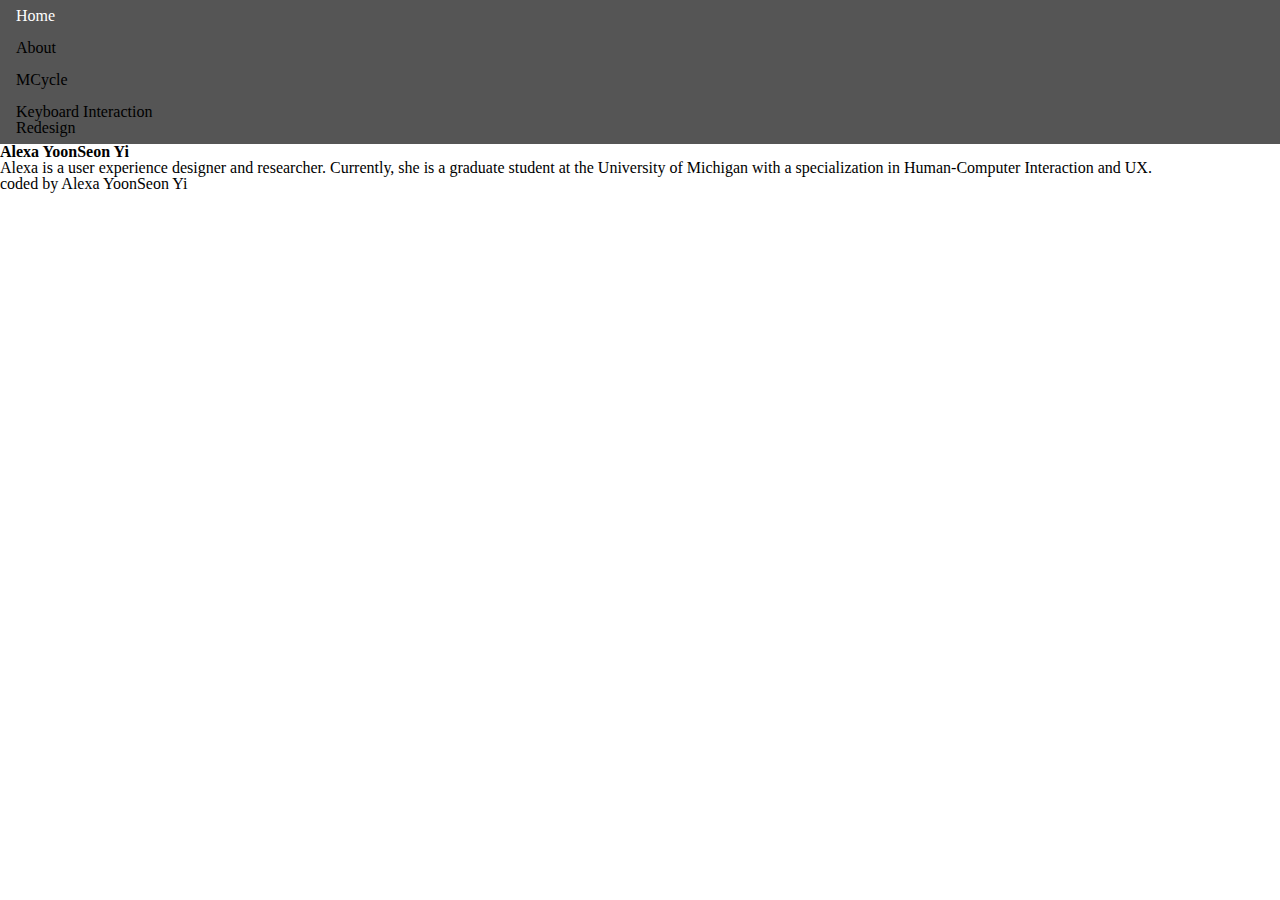
==== index.html @ 075bde9d "Friday Ver" ====
<!DOCTYPE html>
<html lang="en">
<head>
    <meta charset="UTF-8">
    <link rel="shortcut icon" href="images/portfolio_logo.png" />
    <link rel="stylesheet" type="text/css" href="css/html5reset.css">
    <link rel="stylesheet" type="text/css" href="css/style.css">
    <title>Alexa YoonSeon Yi</title>
</head>
<body>
	<header>
    <nav>
        <ul>
            <li><a href = "index.html">Home</a></li>
            <li><a href = "aboutme.html">About</a></li>
            <li><a href = "galleryproject1.html">MCycle</a></li>
            <li><a href = "project2.html">Keyboard Interaction Redesign</a></li>
        </ul>
    </nav>
	</header>
<main>
<h1>Alexa YoonSeon Yi</h1>
<p>Alexa is a user experience designer and researcher. Currently, she is a graduate student at the University of Michigan with a specialization in Human-Computer Interaction and UX.</p>
</main>
<footer>coded by Alexa YoonSeon Yi</footer>
</body>
</html>
---- css/style.css ----
nav {
    margin:0;
    padding:0;
    font-size:100%;
    vertical-align:baseline;
    background:#555;
}

nav a {
    color: yellow;
}

ul {
  list-style-type: none;
  margin: 0;
  padding: 0;
  width: 200px;
}

li a {
  display: block;
  color: #000;
  padding: 8px 16px;
  text-decoration: none;
}

/* Change the link color on hover */
li a:hover {
  background-color: #555;
  color: white;
}
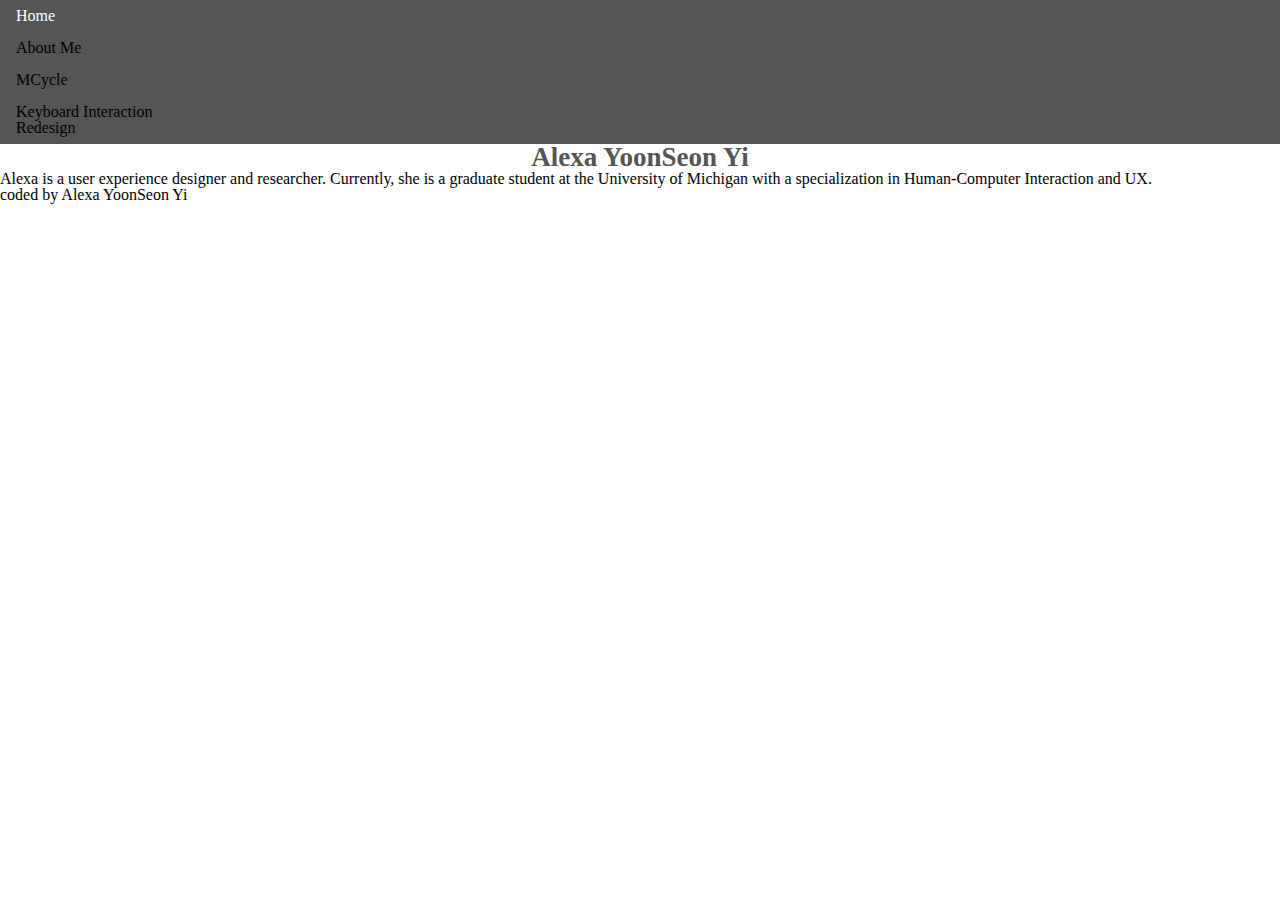
==== commit 01590a5b: "Friday 2" ====
--- a/index.html
+++ b/index.html
@@ -12,7 +12,7 @@
     <nav>
         <ul>
             <li><a href = "index.html">Home</a></li>
-            <li><a href = "aboutme.html">About</a></li>
+            <li><a href = "aboutme.html">About Me</a></li>
             <li><a href = "galleryproject1.html">MCycle</a></li>
             <li><a href = "project2.html">Keyboard Interaction Redesign</a></li>
         </ul>
--- a/css/style.css
+++ b/css/style.css
@@ -28,4 +28,10 @@
 li a:hover {
   background-color: #555;
   color: white;
+}
+
+h1 {
+    font-size: 27px;
+    color: #555;
+    text-align: center;
 }